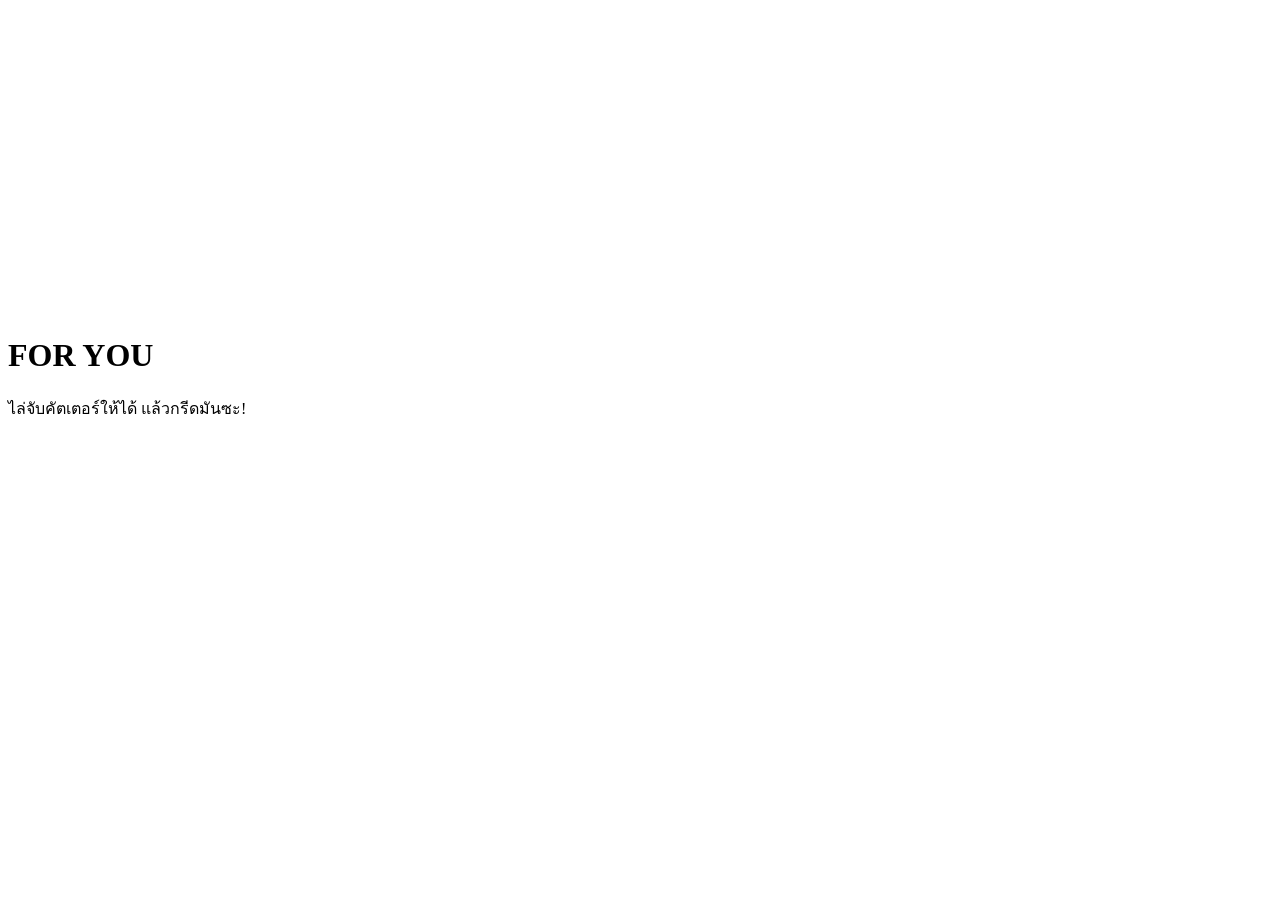
==== index.html @ 9edfd2fd "Add HTML structure for birthday celebration page" ====
<!DOCTYPE html>
<html lang="th">
<head>
    <meta charset="UTF-8">
    <meta name="viewport" content="width=device-width, initial-scale=1.0, maximum-scale=1.0, user-scalable=no">
    <title>happy birthday to you</title>
    <link href="https://fonts.googleapis.com/css2?family=Cinzel:wght@700&family=Prompt:wght@400;600&display=swap" rel="stylesheet">
    <link rel="stylesheet" href="styles.css" />
</head>
<body>
    <canvas id="fireworksCanvas"></canvas>
    <canvas id="shadowCanvas"></canvas>
    <div id="white-flash"></div>

    <div class="main-stage">
        <div class="gift-container" id="gift-container">
            <div id="gift-box" class="gift-box">
                <div class="luxury-red-bow">
                    <div class="bow-loop left"></div>
                    <div class="bow-loop right"></div>
                    <div class="bow-center"></div>
                </div>
                <div class="ribbon-v"></div>
                <div class="ribbon-h"></div>
                <canvas id="giftCanvas"></canvas>
            </div>
            <div class="health-bar"><div id="health-fill"></div></div>
        </div>

        <div class="text-info">
            <h1 id="msg-main">FOR YOU</h1>
            <p id="msg-sub">ไล่จับคัตเตอร์ให้ได้ แล้วกรีดมันซะ!</p>
        </div>

        <div id="cutter" class="black-cutter">
            <div class="blade"></div>
            <div class="cutter-body"><div class="slider"></div></div>
        </div>
    </div>
    <script src="script.js"></script>
</body>
  </html>
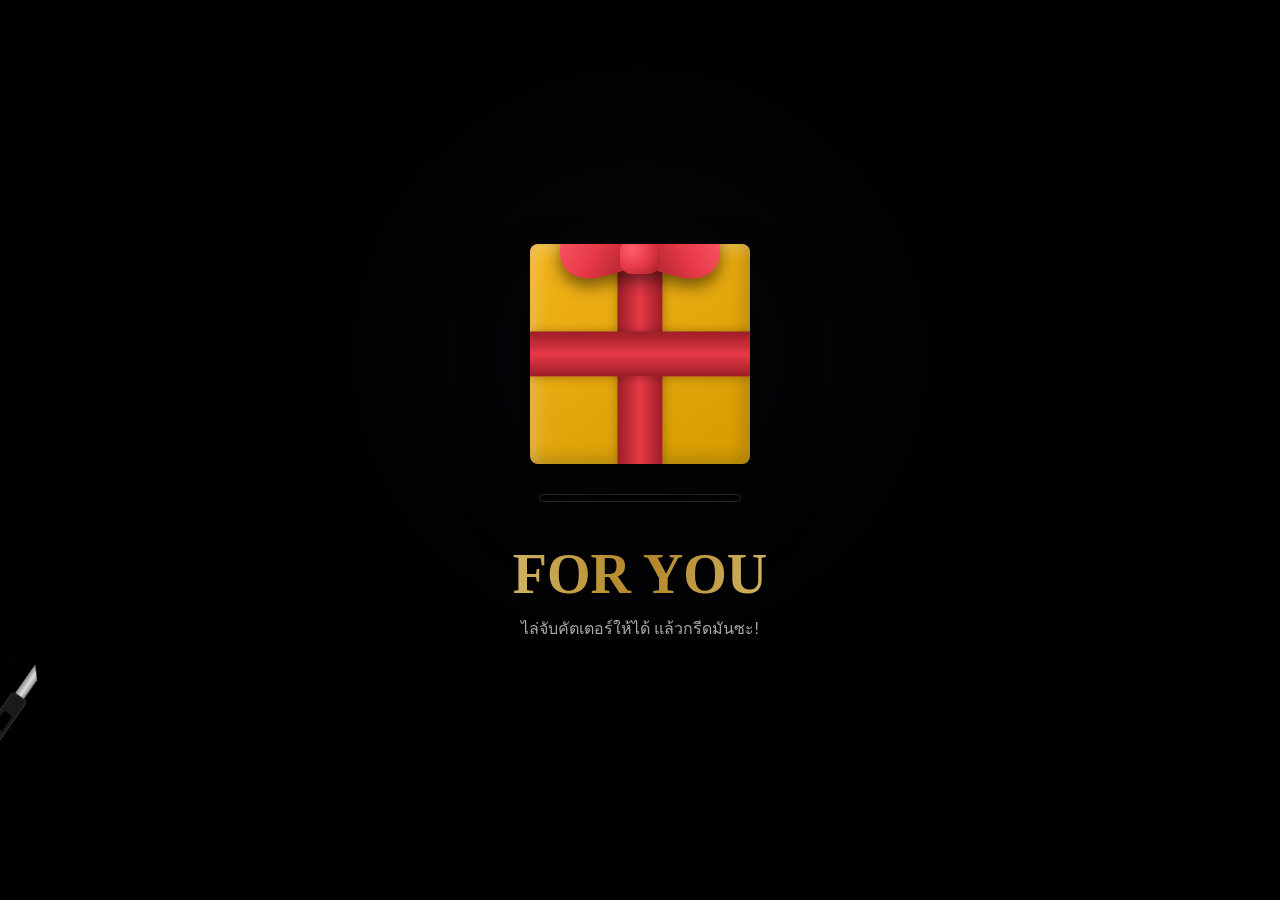
==== commit 1dddcb9d: "index.html" ====
--- a/index.html
+++ b/index.html
@@ -3,7 +3,7 @@
 <head>
     <meta charset="UTF-8">
     <meta name="viewport" content="width=device-width, initial-scale=1.0, maximum-scale=1.0, user-scalable=no">
-    <title>happy birthday to you</title>
+    <title> </title>
     <link href="https://fonts.googleapis.com/css2?family=Cinzel:wght@700&family=Prompt:wght@400;600&display=swap" rel="stylesheet">
     <link rel="stylesheet" href="styles.css" />
 </head>
--- a/styles.css
+++ b/styles.css
@@ -0,0 +1,66 @@
+body {
+    margin: 0; background: radial-gradient(circle at 50% 50%, #1a1a24 0%, #050505 80%);
+    color: white; font-family: 'Prompt', sans-serif; overflow: hidden;
+    height: 100vh; display: flex; justify-content: center; align-items: center; touch-action: none;
+}
+canvas { position: absolute; top: 0; left: 0; pointer-events: none; }
+#shadowCanvas { z-index: 5; }
+#white-flash {
+    position: fixed; top: 0; left: 0; width: 100%; height: 100%;
+    background: white; z-index: 999; opacity: 0; pointer-events: none; transition: opacity 1s ease-out;
+}
+.main-stage { z-index: 10; width: 100%; text-align: center; }
+.text-info h1 {
+    font-family: 'Cinzel', serif; font-size: clamp(2rem, 8vw, 3.5rem); margin: 0;
+    background: linear-gradient(to right, #bf953f, #fcf6ba, #b38728, #fbf5b7, #aa771c);
+    -webkit-background-clip: text; -webkit-text-fill-color: transparent;
+}
+.text-info p { color: #aaa; margin-top: 10px; }
+
+.gift-container { position: relative; width: 260px; margin: 0 auto 40px; }
+.gift-box {
+    width: 220px; height: 220px; 
+    background: linear-gradient(145deg, #f4b41a, #d49a00);
+    margin: 0 auto; position: relative; border-radius: 8px; overflow: hidden;
+    animation: floating 4s infinite ease-in-out;
+    box-shadow: 0 40px 60px rgba(0,0,0,0.6), inset -5px -5px 15px rgba(0,0,0,0.2), inset 5px 5px 15px rgba(255,255,255,0.3);
+}
+
+.ribbon-v { 
+    position: absolute; width: 45px; height: 100%; 
+    background: linear-gradient(to right, #9d1d27, #e63946, #9d1d27);
+    left: 50%; transform: translateX(-50%); box-shadow: 0 0 10px rgba(0,0,0,0.3);
+}
+.ribbon-h { 
+    position: absolute; width: 100%; height: 45px; 
+    background: linear-gradient(to bottom, #9d1d27, #e63946, #9d1d27);
+    top: 50%; transform: translateY(-50%); box-shadow: 0 0 10px rgba(0,0,0,0.3);
+}
+
+.luxury-red-bow {
+    position: absolute; top: 12px; left: 50%; transform: translateX(-50%); z-index: 10;
+    filter: drop-shadow(0 8px 8px rgba(0,0,0,0.5));
+}
+.bow-center {
+    width: 40px; height: 35px; background: radial-gradient(circle at 30% 30%, #ff5f6d, #e63946, #9d1d27);
+    border-radius: 12px; position: absolute; top: -17px; left: -20px; z-index: 5;
+}
+.bow-loop {
+    width: 85px; height: 65px; background: linear-gradient(135deg, #ff5f6d, #e63946 50%, #9d1d27);
+    position: absolute; top: -45px; z-index: 2; border-radius: 50% 50% 40% 40% / 60% 60% 40% 40%;
+}
+.bow-loop.left { left: -82px; transform: rotate(-15deg); }
+.bow-loop.right { right: -82px; transform: rotate(15deg) scaleX(-1); }
+
+#giftCanvas { position: absolute; top: 0; left: 0; width: 100%; height: 100%; z-index: 5; }
+.health-bar { width: 200px; height: 6px; background: rgba(0,0,0,0.6); margin: 30px auto 0; border-radius: 10px; overflow: hidden; border: 1px solid #333; }
+#health-fill { width: 0%; height: 100%; background: #fcf6ba; box-shadow: 0 0 15px #bf953f; transition: width 0.1s linear; }
+
+.black-cutter { position: fixed; width: 16px; height: 110px; z-index: 100; transform: rotate(35deg); cursor: none; filter: drop-shadow(5px 5px 10px rgba(0,0,0,0.5));}
+.cutter-body { width: 100%; height: 85px; background: #1a1a1a; border-radius: 4px; position: relative; border: 1px solid #333; }
+.blade { width: 11px; height: 35px; background: linear-gradient(90deg, #888, #ddd, #888); margin: 0 auto; clip-path: polygon(0 0, 100% 35%, 100% 100%, 0% 100%); }
+.slider { position: absolute; width: 60%; height: 18px; background: #000; left: 20%; top: 20px; border-radius: 2px; }
+
+@keyframes floating { 0%, 100% { transform: translateY(0); } 50% { transform: translateY(-15px); } }
+.shake { animation: shake 0.05s infinite; }
+@keyframes shake { 0%, 100% { transform: translate(0,0); } 50% { transform: translate(3px, 3px); } }
